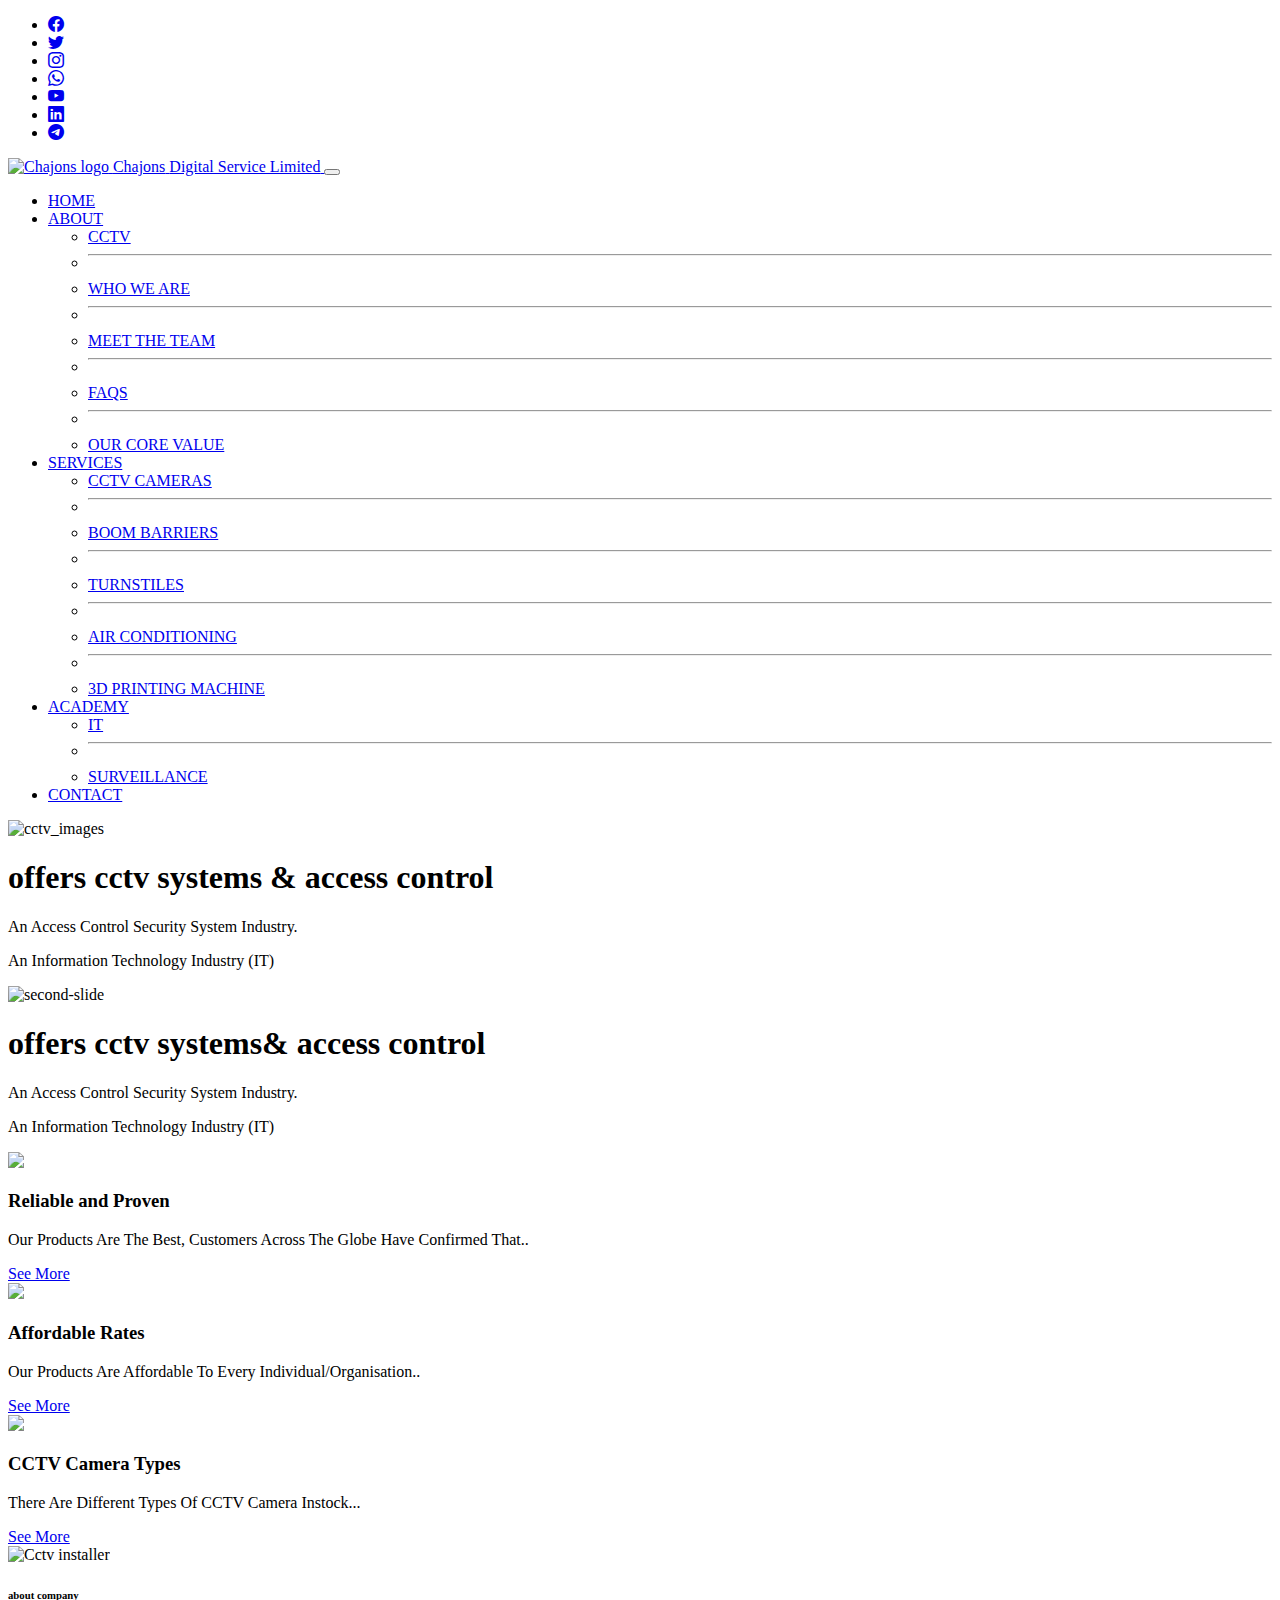
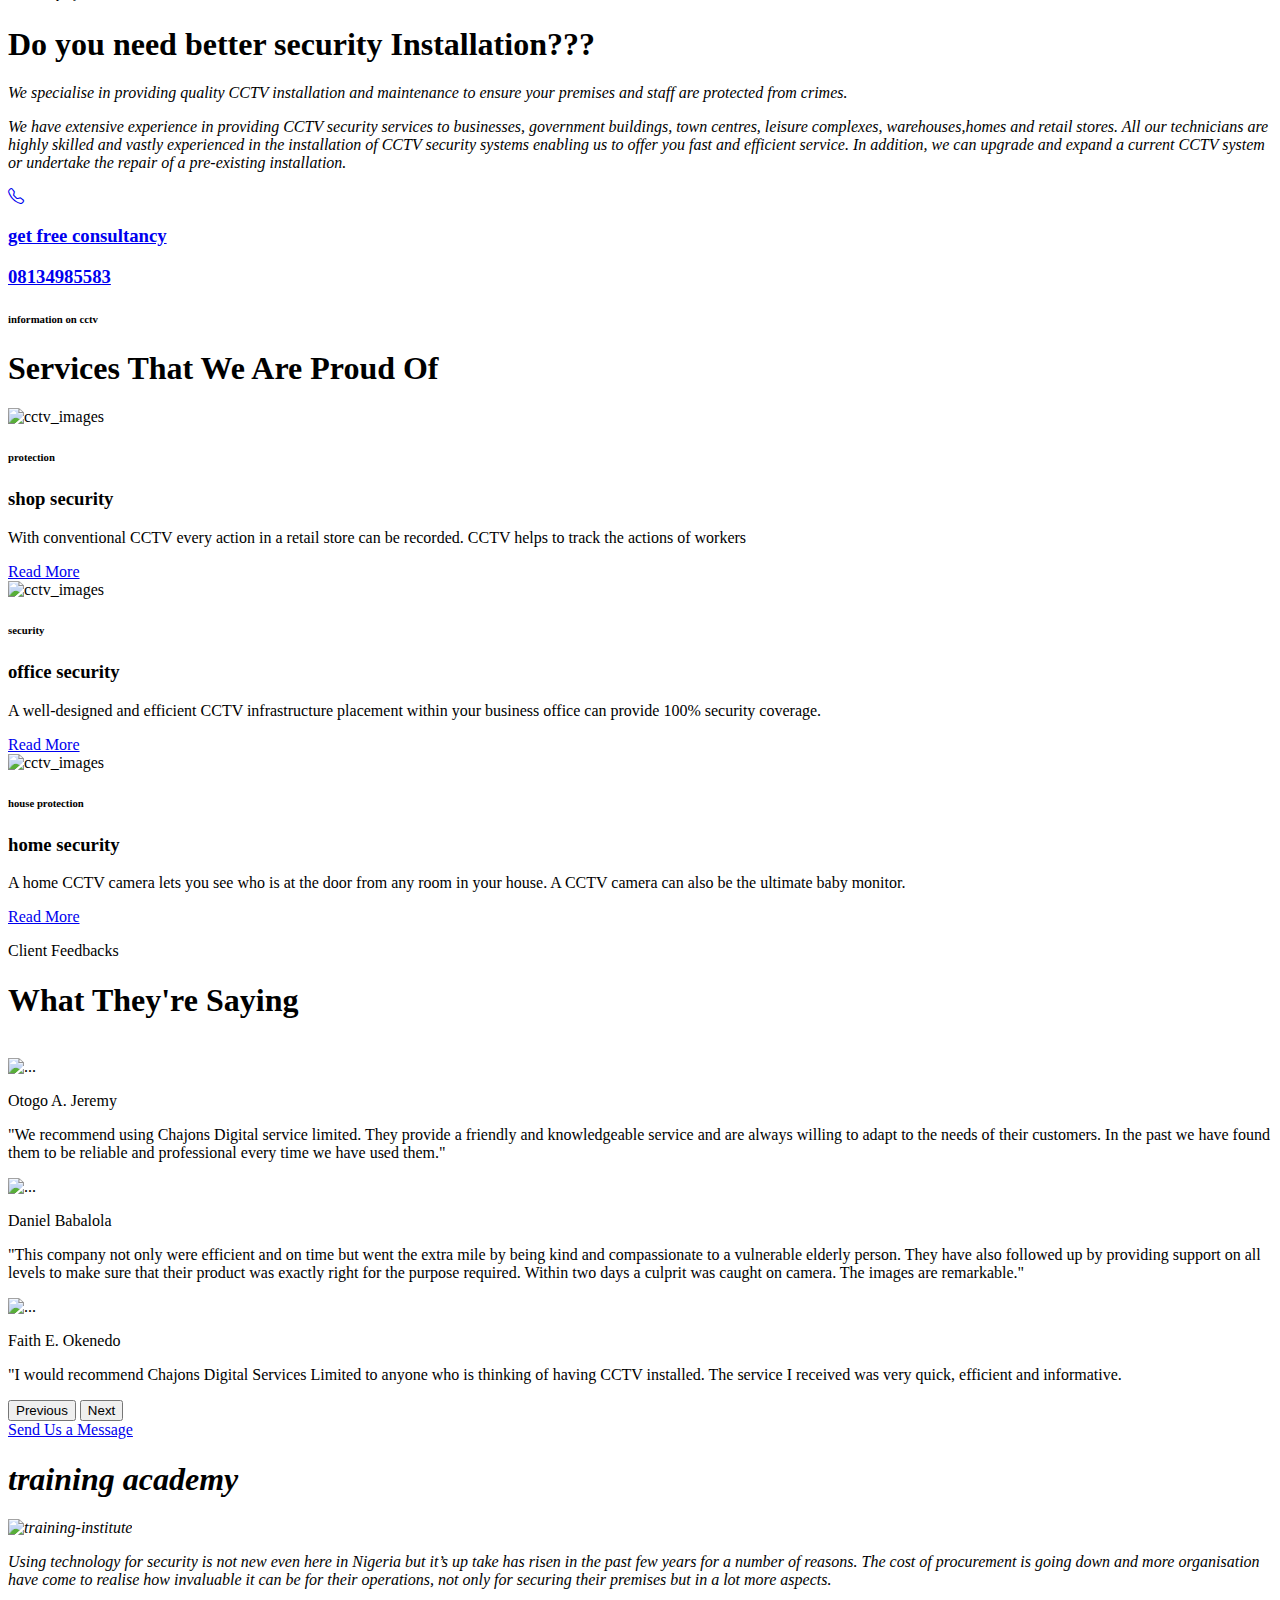
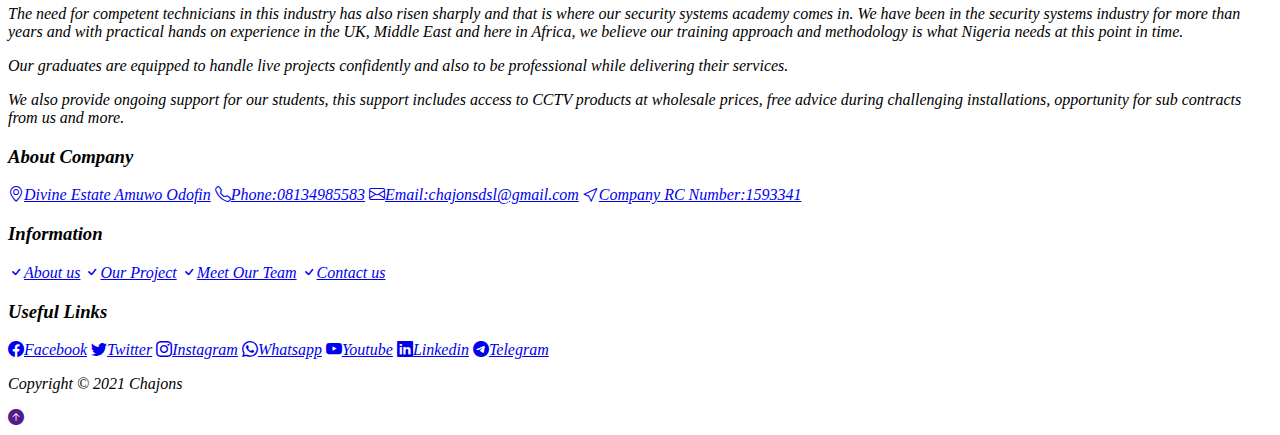
==== index.html @ 060b16e8 "Update index.html" ====
<!DOCTYPE html>
<html>
<head>
	<meta charset="utf-8">
	<link rel="stylesheet" href="https://pro.fontawesome.com/releases/v5.10.0/css/all.css" integrity="sha384-AYmEC3Yw5cVb3ZcuHtOA93w35dYTsvhLPVnYs9eStHfGJvOvKxVfELGroGkvsg+p" crossorigin="anonymous"/>
	<link href="https://cdn.jsdelivr.net/npm/bootstrap@5.0.2/dist/css/bootstrap.min.css" rel="stylesheet" integrity="sha384-EVSTQN3/azprG1Anm3QDgpJLIm9Nao0Yz1ztcQTwFspd3yD65VohhpuuCOmLASjC" crossorigin="anonymous">
	<link rel="stylesheet" href="https://cdn.jsdelivr.net/npm/bootstrap-icons@1.3.0/font/bootstrap-icons.css">
	<link rel="stylesheet" type="text/css" href="css/style.css">
	<title>Chajons Digital Service Limited</title>
	
</head>
<body>
<!--HEADER-->
	<header class="p-2 bg-secondary bg-opacity-10 d-none d-md-block">
		<div class="container-fluid">
			<ul class="nav justify-content-end">
				<li class="nav-item px-2">
					<a href="https://www.facebook.com/Chajonsdsl" target="_blank"><i class="bi bi-facebook"></i></a>  
				</li>
				<li class="nav-item px-2">
					<a href="https://www.twitter.com/Chajonsdsl" target="_blank"><i class="bi bi-twitter"></i></a>
				</li>
				<li class="nav-item px-2">
					<a href="https://www.instagram.com/Chajonsdsl" target="_blank"><i class="bi bi-instagram"></i></a>
				</li>
				<li class="nav-item px-2">
					<a href="https://wa.me/08134985583" target="_blank"><i class="bi bi-whatsapp"></i></a>
				</li>
				<li class="nav-item px-2">
					<a href="#"><i class="bi bi-youtube"></i></a>
				</li>
				<li class="nav-item px-2">
					<a href="https://www.linkedin.com/in/charles-john-4a2347227"  target="_blank"><i class="bi bi-linkedin"  target="_blank"></i></a>
				</li>
				<li class="nav-item px-2">
					<a href="https://t.me/ChajonsDigitalServiceLimited"  target="_blank"><i class="bi bi-telegram"></i></a>
				</li>
			</ul>
			
		</div>
	</header>
<!--NAVBAR-->
	<nav class="navbar navbar-expand-lg navbar-dark bg-primary py-2 sticky-top">
  <div class="container-fluid">
    <a class="navbar-brand" href="#">
    	<img src="images/logo.jpg" alt="Chajons logo" width="100" height="auto" class="d-inline-block aling-text-top rounded-circle"> <span class="text-warning fw-bolder fs-1">Chajons</span> <span class="fs-4">Digital Service Limited</span>
    </a>
    <button class="navbar-toggler" type="button" data-bs-toggle="collapse" data-bs-target="#navbarSupportedContent" aria-controls="navbarSupportedContent" aria-expanded="false" aria-label="Toggle-navigation">
      <span class="navbar-toggler-icon"></span>
    </button>
    <div class="collapse navbar-collapse" id="navbarSupportedContent">
      <ul class="navbar-nav ms-auto">
        <li class="nav-item">
          <a class="nav-link active" aria-current="page" href="#">HOME</a>
        </li>
        
        <!--ABOUT DROPDOWN-->
         <li class="nav-item dropdown">
		          <a class="nav-link dropdown-toggle" aria-current="page" href="about.html" id="aboutDropdown" role="button" data-bs-toggle="dropdown" aria-expanded="false">ABOUT</a>
		          <ul class="dropdown-menu" aria-labelledby="navbarDropdown">
		          	<li><a class="dropdown-item" href="cctv.html">CCTV</a></li>
		          	<li><hr class="dropdown-divider"></li>
		            <li><a class="dropdown-item" href="about.html #who">WHO WE ARE</a></li>
		            <li><hr class="dropdown-divider"></li>
		            <li><a class="dropdown-item" href="about.html #team">MEET THE TEAM</a></li>
		            <li><hr class="dropdown-divider"></li>
		            <li><a class="dropdown-item" href="about.html #faqs">FAQS</a></li>
		            <li><hr class="dropdown-divider"></li>
		            <li><a class="dropdown-item" href="value.html">OUR CORE VALUE</a></li>
		          </ul>
		      </li>
		    <!--SERVICES DROPDWON-->
        <li class="nav-item dropdown">
          <a class="nav-link dropdown-toggle" href="#" id="navbarDropdown" role="button" data-bs-toggle="dropdown" aria-expanded="false">
            SERVICES
          </a>
          <ul class="dropdown-menu" aria-labelledby="navbarDropdown">
            <li><a class="dropdown-item" href="Service.html">CCTV CAMERAS</a></li>
            <li><hr class="dropdown-divider"></li>
            <li><a class="dropdown-item" href="boom.html">BOOM BARRIERS</a></li>
            <li><hr class="dropdown-divider"></li>
             <li><a class="dropdown-item" href="turnstile.html">TURNSTILES</a></li>
            <li><hr class="dropdown-divider"></li>
            <li><a class="dropdown-item" href="air_condition.html">AIR CONDITIONING</a></li>
            <li><hr class="dropdown-divider"></li>
            <li><a class="dropdown-item" href="3D_printing.html">3D PRINTING MACHINE	</a></li>
          </ul>
        </li>
        
        <!--ACADEMY DROPDOWN-->
        <li class="nav-item dropdown">
          <a class="nav-link dropdown-toggle" href="#" id="navbarDropdown" role="button" data-bs-toggle="dropdown" aria-expanded="false">
            ACADEMY
          </a>
          <ul class="dropdown-menu" aria-labelledby="navbarDropdown">
            <li><a class="dropdown-item" href="academy.html">IT</a></li>
            <li><hr class="dropdown-divider"></li>
            <li><a class="dropdown-item" href="surveillance.html">SURVEILLANCE</a></li>
          </ul>
        </li>


        <li class="nav-item">
        	<a class="nav-link" href="contact.html">CONTACT</a>
        </li>
      </ul>
    </div>
  </div>
</nav>

<!--CAROUSEL-->
<div id="carouselCaptions" class="carousel slid" data-bs-ride="carousel">
	<div class="contain-fluid">
		<div class="carousel-inner">
			<div class="carousel-item active">
				<img src="images/cctv_t.jpg"class="d-block w-100" alt="cctv_images">
				<div class="carousel-caption d-none d-md-block">
					<h1 class="text-uppercase mb-3 mb-sm-0 fw-bold">
					<span class="text-primary">offers cctv systems</span> & access control 
					</h1>
					<p class="fs-4 text-warning fw-bold">An Access Control Security System Industry.</p>
					<p class="fs-4 text-warning fw-bold">An Information Technology Industry (IT)</p>
				</div>
			</div>

		<!--CAROUSEL SLIDE2-->
		<div class="carousel-item">
				<img src="images/abstract-2.jpg" class="d-block w-100" alt="second-slide">
				<div class="carousel-caption d-none d-md-block">
					<h1 class="text-uppercase  mb-3 mb-sm-0 fw-bold ">
					<span class="text-primary">offers cctv systems</span>& access control 
					</h1>
					<p class="fs-4 text-warning fw-bold">An Access Control Security System Industry.</p>
					<p class="fs-4 text-warning fw-bold">An Information Technology Industry (IT)</p>	
				</div>
			</div>
			
		</div>
	</div>
	
</div>

<!--BOXES-->
<section class="p-5">
	<div class="container-fluid">
		<div class="row text text-center">
			

			<div class="col-md pb-3">
				<div class="card bg-secondary text-light">
					<div class="card-body text-center">
						<img src="images/dome3.jpg" class="card-img-top">
						<h3 class="card-title mb-3">Reliable and Proven</h3>
						<p class="card-text shadow-lg p-3 mb-1 bg-dark rounded fw-bold">Our Products Are The Best, Customers Across The Globe Have Confirmed That..</p>
						<a class="btn btn-primary" href="service.html">See More</a>
					</div>
				</div>
			</div>


			<!--BOX2-->
			<div class="col-md pb-3">
				<div class="card bg-secondary text-light">
					<div class="card-body text-center">
						<img src="images/infrared-cctv.jpg" class="card-img-top">
						<h3 class="card-title mb-3">Affordable Rates</h3>
						<p class="card-text shadow-lg p-3 mb-1 bg-dark rounded fw-bold">Our Products Are Affordable To Every Individual/Organisation..</p>
						<a class="btn btn-primary" href="service.html">See More</a>
					</div>
				</div>
			</div>

			<!--BOX3-->
			<div class="col-md pb-3">
				<div class="card bg-secondary text-light">
					<div class="card-body text-center">
						<img src="images/SolarPowered.jpg" class="card-img-top">
						<h3 class="card-title mb-3">CCTV Camera Types</h3>
						<p class="card-text shadow-lg p-3 mb-1 bg-dark rounded fw-bold">There Are Different Types Of CCTV Camera Instock...</p>
						<a class="btn btn-primary" href="service.html">See More</a>
					</div>
				</div>
			</div>
		</div>
	</div>
</section>

<!--ABOUT COMPANY-->
<section id="company" class="p-5">
	<div class="container-fluid">
			<div class="row aling-items-center justify-content-between">
				<div class="col-md">
					<img class="img-fluid" src="images/installer.jpeg" alt="Cctv  installer">
				</div>
				<div class="col-md">
					<h6 class="text-uppercase fw-lighter text-primary font-monospace">about company</h6>
					<h1 class="text-dark text fw-bolder text-muted">Do you need better security Installation???</h1>
					<p class="py-3 text-muted fs-5"><em>We specialise in providing quality CCTV installation and maintenance to ensure your premises and staff are protected from crimes.</em></p>
					<p class="py-3 text-muted fs-5"><em>We have extensive experience in providing CCTV security services to businesses, government buildings, town centres, leisure complexes, warehouses,homes and retail stores.  All our technicians are highly skilled and vastly experienced in the installation of CCTV security systems enabling us to offer you fast and efficient service. In addition, we can upgrade and expand a current CCTV system or undertake the repair of a pre-existing installation.</em></p>
					<div class="row">
						<div class="col-md">
							<div class="border border-top">
								<div class="d-flex p-2">
									<div class="h3">
										<a class="text-primary" href="tel:08134985583"><i class="bi bi-telephone"></i></a>
									</div>
									<div class="px-3 ">
										<a class="link-primary" href="#"><h3 class="text-uppercase lead text-muted">get free consultancy</h3></a>
										<a class="link-primary" href="tel:08134985583"><h3 class="text-muted">08134985583</h3></a>
									</div>
								</div>
							</div>
						</div>	
					</div>	
				</div>
			</div>	
		</div>
</section>

<!--CARDS2-->

<section class="p-5">
	<div class="container-fluid">
		<div class="text-center">
			<h6 class="text-uppercase text-primary font-monospace">information on cctv</h6>
			<h1 class="fw-bold">Services That We Are Proud Of</h1>
		</div>
		<div class="row text text-center">

			<!--BOX1-->
			<div class="col-md pb-4">
				<div class="card">
					<img src="images/shop.jpeg" alt="cctv_images" class="card-img-top">
						<div class="card-body">
							<div class="card-title">
								<h6 class="fw-lighter text-primary text-uppercase">protection</h6>
								<h3 class="text-uppercase fw-bold">shop security</h3>
							</div>
							<p class="card-text">With conventional CCTV every action in a retail store can be recorded. CCTV helps to track the actions of workers</p>
							<a class="text-primary fs-5 border-top" href="cctv.html #shop">Read More</a>
						</div>
				</div>
			</div>


			<!--BOX2-->
			<div class="col-md pb-4">
				<div class="card">
					<img src="images/office1.jpg" alt="cctv_images" class="card-img-top">
						<div class="card-body">
							<div class="card-title">
								<h6 class="fw-lighter text-primary text-uppercase">security</h6>
								<h3 class="text-uppercase fw-bold">office security</h3>
							</div>
							<p class="card-text">A well-designed and efficient CCTV infrastructure placement within your business office can provide 100% security coverage.</p>
							<a class="text-primary fs-5 border-top" href="cctv.html #office">Read More</a>
						</div>
				</div>
			</div>

			<!--BOX3-->
			<div class="col-md pb-4">
				<div class="card">
					<img src="images/home.jpeg" alt="cctv_images" class="card-img-top">
						<div class="card-body">
							<div class="card-title">
								<h6 class="fw-lighter text-primary text-uppercase">house protection</h6>
								<h3 class="text-uppercase fw-bold">home security</h3>
							</div>
							<p class="card-text"> A home CCTV camera lets you see who is at the door from any room in your house. A CCTV camera can also be the ultimate baby monitor.</p>
							<a class="text-primary fs-5 border-top" href="cctv.html #home">Read More</a>
						</div>
				</div>
			</div>
		</div>
	</div>
</section>

<!--CLIENT-->
<section class="p-5" id="client">
	<div class="container-fluid">
		<div class="row text text-center">
			<div class="col-md pb-3">
				<p class=" fs-6 fw-lighter font-monospace text-primary">Client Feedbacks</p>
				<h1 class="fw-bolder">What They're Saying</h1>
				<br>
				<div id="carouselExampleDark" class="carousel carousel-dark slide" data-bs-ride="carousel">
					    <div class="carousel-inner">
								    <div class="carousel-item active" data-bs-interval="10000">
								 			<img src="Images/surveillance.jpg" class="d-block w-100 img-fluid" alt="...">
								      <div class="carousel-caption d-none d-md-block text-white fw-bold">
								        <p class="fs-1">Otogo A. Jeremy</p>
								        <p class="fs-5">"We recommend using Chajons Digital service limited. They provide a friendly and knowledgeable service and are always willing to adapt to the needs of their customers. In the past we have found them to be reliable and professional every time we have used them."</p>
								      </div>
								    </div>

								    <div class="carousel-item" data-bs-interval="2000">
								      <img src="Images/surveillance.jpg" class="d-block w-100 img-fluid" alt="...">
								      <div class="carousel-caption d-none d-md-block text-white fw-bold">
								        <p class="fs-1">Daniel Babalola</p>
								        <p class="fs-4">"This company not only were efficient and on time but went the extra mile by being kind and compassionate to a vulnerable elderly person. They have also followed up by providing support on all levels to make sure that their product was exactly right for the purpose required. Within two days a culprit was caught on camera. The images are remarkable."</p>
								      </div>
								    </div>

								    <div class="carousel-item">
											<img src="Images/surveillance.jpg" class="d-block w-100 img-fluid" alt="...">
								      <div class="carousel-caption d-none d-md-block text-white fw-bold">
								        <p class="fs-1">Faith E. Okenedo</p>
								        <p class="fs-5">"I would recommend Chajons Digital Services Limited to anyone who is thinking of having CCTV installed. The service I received was very quick, efficient and informative.</p>
								      </div>
								    </div>

								  </div>
								  <button class="carousel-control-prev" type="button" data-bs-target="#carouselExampleDark" data-bs-slide="prev">
								    <span class="carousel-control-prev-icon" aria-hidden="true"></span>
								    <span class="visually-hidden">Previous</span>
  								</button>
								  <button class="carousel-control-next" type="button" data-bs-target="#carouselExampleDark" data-bs-slide="next">
								    <span class="carousel-control-next-icon" aria-hidden="true"></span>
								    <span class="visually-hidden">Next</span>
								  </button>
					  
				</div>
				<div class="p-5 text-primary">
					<a href="contact.html #request" class="btn btn-outline-primary">Send Us a Message</a>
				</div>
				
			</div>


			<div class="col-md pb-3">
				<h1 class="text-uppercase fw-bolder font-monospace"><em>training academy<em></em></h1>
				<div class="row text-center">
					<div class="col-md pb-3">
						<img class="img-fluid" src="images/office.jpeg" alt="training-institute">
					</div>
					<div class="col-md pb-3">
						<p>Using technology for security is not new even here in Nigeria but it’s up take has risen in the past few years for a number of reasons. The cost of procurement is going down and more organisation have come to realise how invaluable it can be for their operations, not only for securing their premises but in a lot more aspects.</p>
					</div>
				</div>
				<p>The need for competent technicians in this industry has also risen sharply and that is where our security systems academy comes in. We have been in the security systems industry for more than years and with practical hands on experience in the UK, Middle East and here in Africa, we believe our training approach and methodology is what Nigeria needs at this point in time.</p>
				<p>Our graduates are equipped to handle live projects confidently and also to be professional while delivering their services.</p>
				<p>We also provide ongoing support for our students, this support includes access to CCTV products at wholesale prices, free advice during challenging installations, opportunity for sub contracts from us and more.</p> 
			</div>
		</div>
		
	</div>
</section>



<!--CONTACT INFO-->
<section class="p-4 text-white bg-primary">
	<div class="container-fluid">
		<div class="row text text-start">
			<div class="col-md pb-3">
				<nav class="nav flex-column"><h3>About Company</h3>
					<a href="#"><i class="bi bi-geo-alt"></i><span class="px-2">Divine Estate Amuwo Odofin</span></a>
					<a href="tel:08134985583"><i class="bi bi-telephone"></i><span class="px-2">Phone:08134985583</span></a>
					<a href="mailto:chajonsdsl@gmail.com"><i class="bi bi-envelope"></i><span class="px-2">Email:chajonsdsl@gmail.com</span></a>
					<a href="#"><i class="bi bi-cursor"></i><span class="px-2">Company RC Number:1593341</span></a>
				</nav>
			</div>


			<div class="col-md pb-3">
				<nav class="nav flex-column"><h3>Information</h3>
					<a href="About.html"><i class="bi bi-check"></i><span class="px-2">About us</span></a>
					<a href="#project"><i class="bi bi-check"></i><span class="px-2">Our Project</span></a>
					<a href="about.html #team"><i class="bi bi-check"></i><span class="px-2">Meet Our Team</span></a>
					<a href="contact.html"><i class="bi bi-check"></i><span class="px-2">Contact us</span></a>
				</nav>
			</div>
			

			<div class="col-md pb-3">
				<nav class="nav flex-column"><h3>Useful Links</h3>
					<a href="https://www.facebook.com/Chajonsdsl" target="_blank"><i class="bi bi-facebook"></i><span class="px-2">Facebook</span></a>
					<a href="#"><i class="bi bi-twitter"></i><span class="px-2">Twitter</span></a>
					<a href="https://www.instagram.com/Chajonsdsl" target="_blank"><i class="bi bi-instagram"></i><span class="px-2">Instagram</span></a>
					<a href="https://wa.me/08134985583" target="_blank"><i class="bi bi-whatsapp"></i><span class="px-2">Whatsapp</span></a>
					<a href="#"><i class="bi bi-youtube"></i><span class="px-2">Youtube</span></a>
					<a href="https://www.linkedin.com/in/charles-john-4a2347227" target="_blank"><i class="bi bi-linkedin"></i><span class="px-2">Linkedin</span></a>
					<a  href="https://t.me/ChajonsDigitalServiceLimited" target="_blank"><i class="bi bi-telegram"></i><span class="px-2">Telegram</span></a>


				</nav>
			</div>
		</div>
	</div>


</section>



<!--FOOOTER-->
<footer class="bg-dark bg-opacity-100 p-3 position-relative text-white text-center ">
	<div class="container-fluid">
		<p class="text-muted">Copyright &copy; 2021 Chajons</p>
		<a href="" class="position-absolute bottom-0 end-0 p-5">
			<i class="h1 bi bi-arrow-up-circle-fill"></i>
		</a>
		
	</div>
</footer>

	<script src="https://cdn.jsdelivr.net/npm/bootstrap@5.0.2/dist/js/bootstrap.bundle.min.js" integrity="sha384-MrcW6ZMFYlzcLA8Nl+NtUVF0sA7MsXsP1UyJoMp4YLEuNSfAP+JcXn/tWtIaxVXM" crossorigin="anonymous"></script>
</body>
</html>
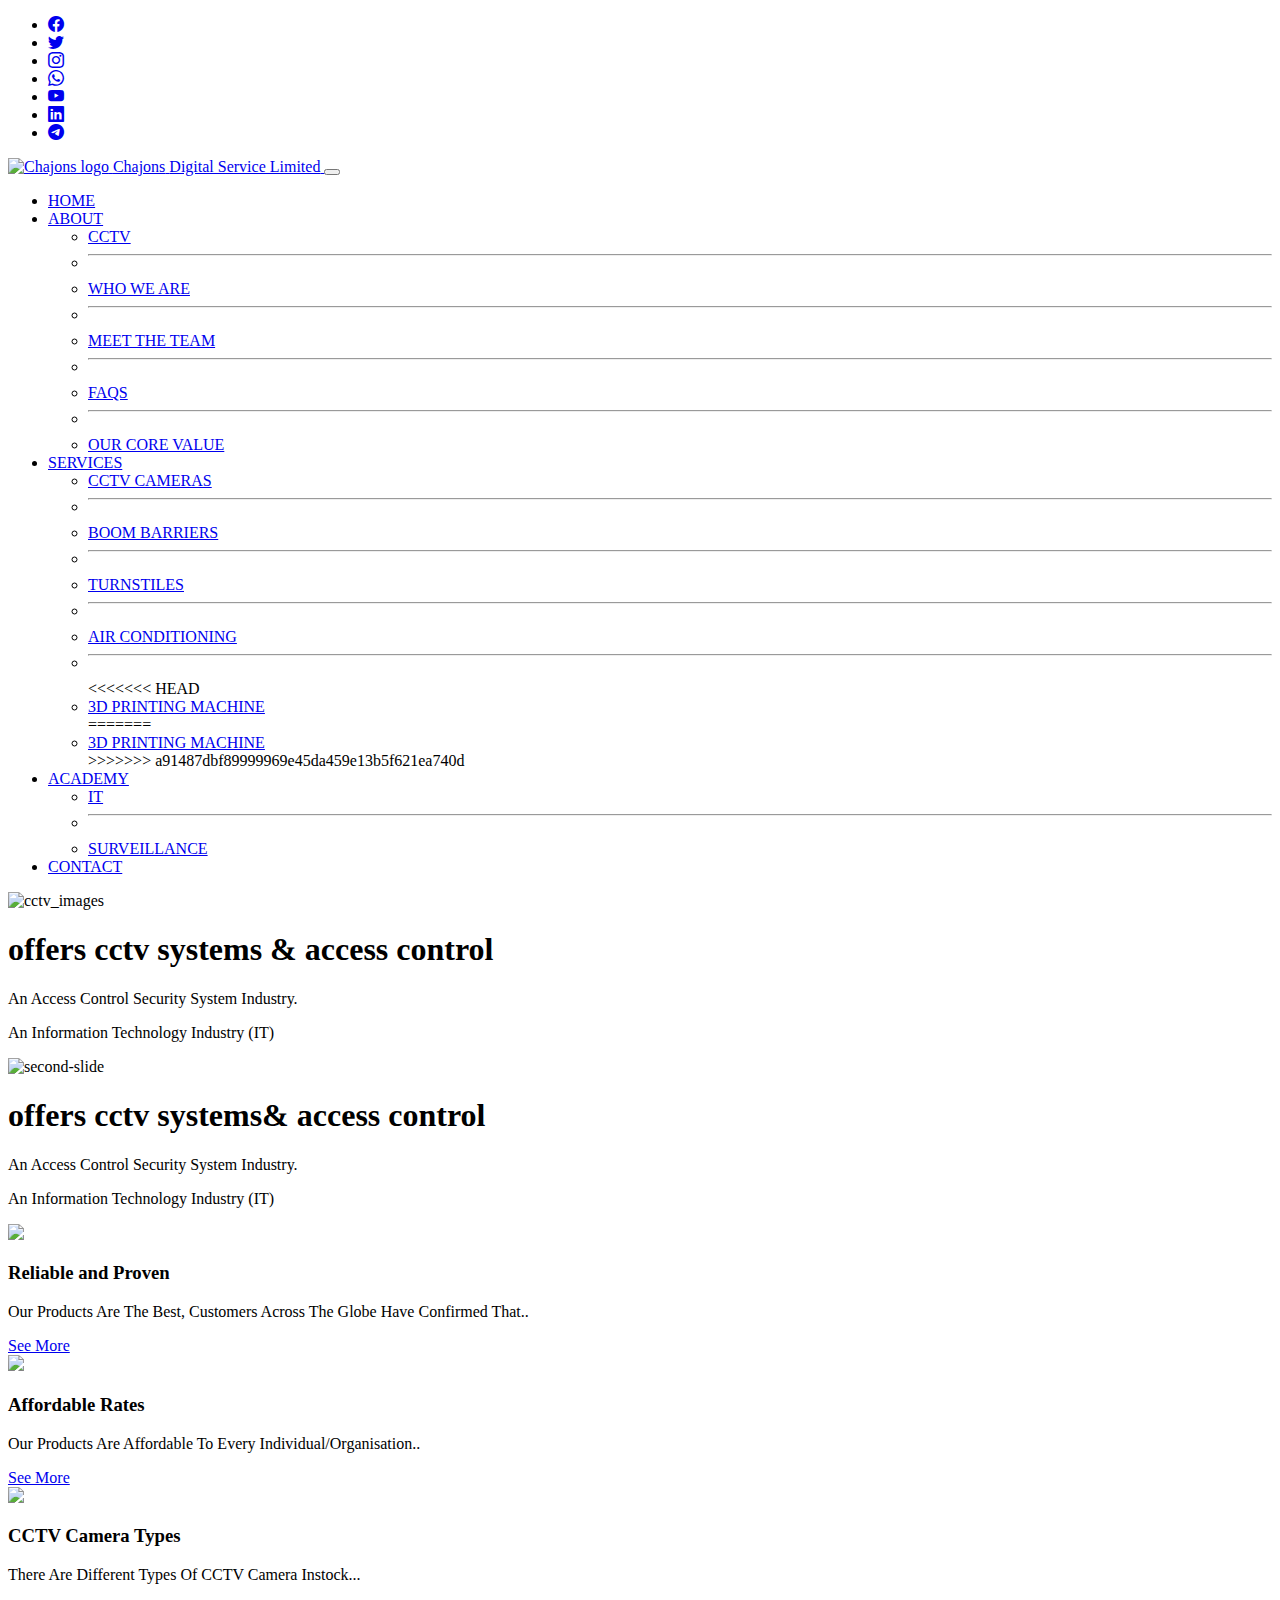
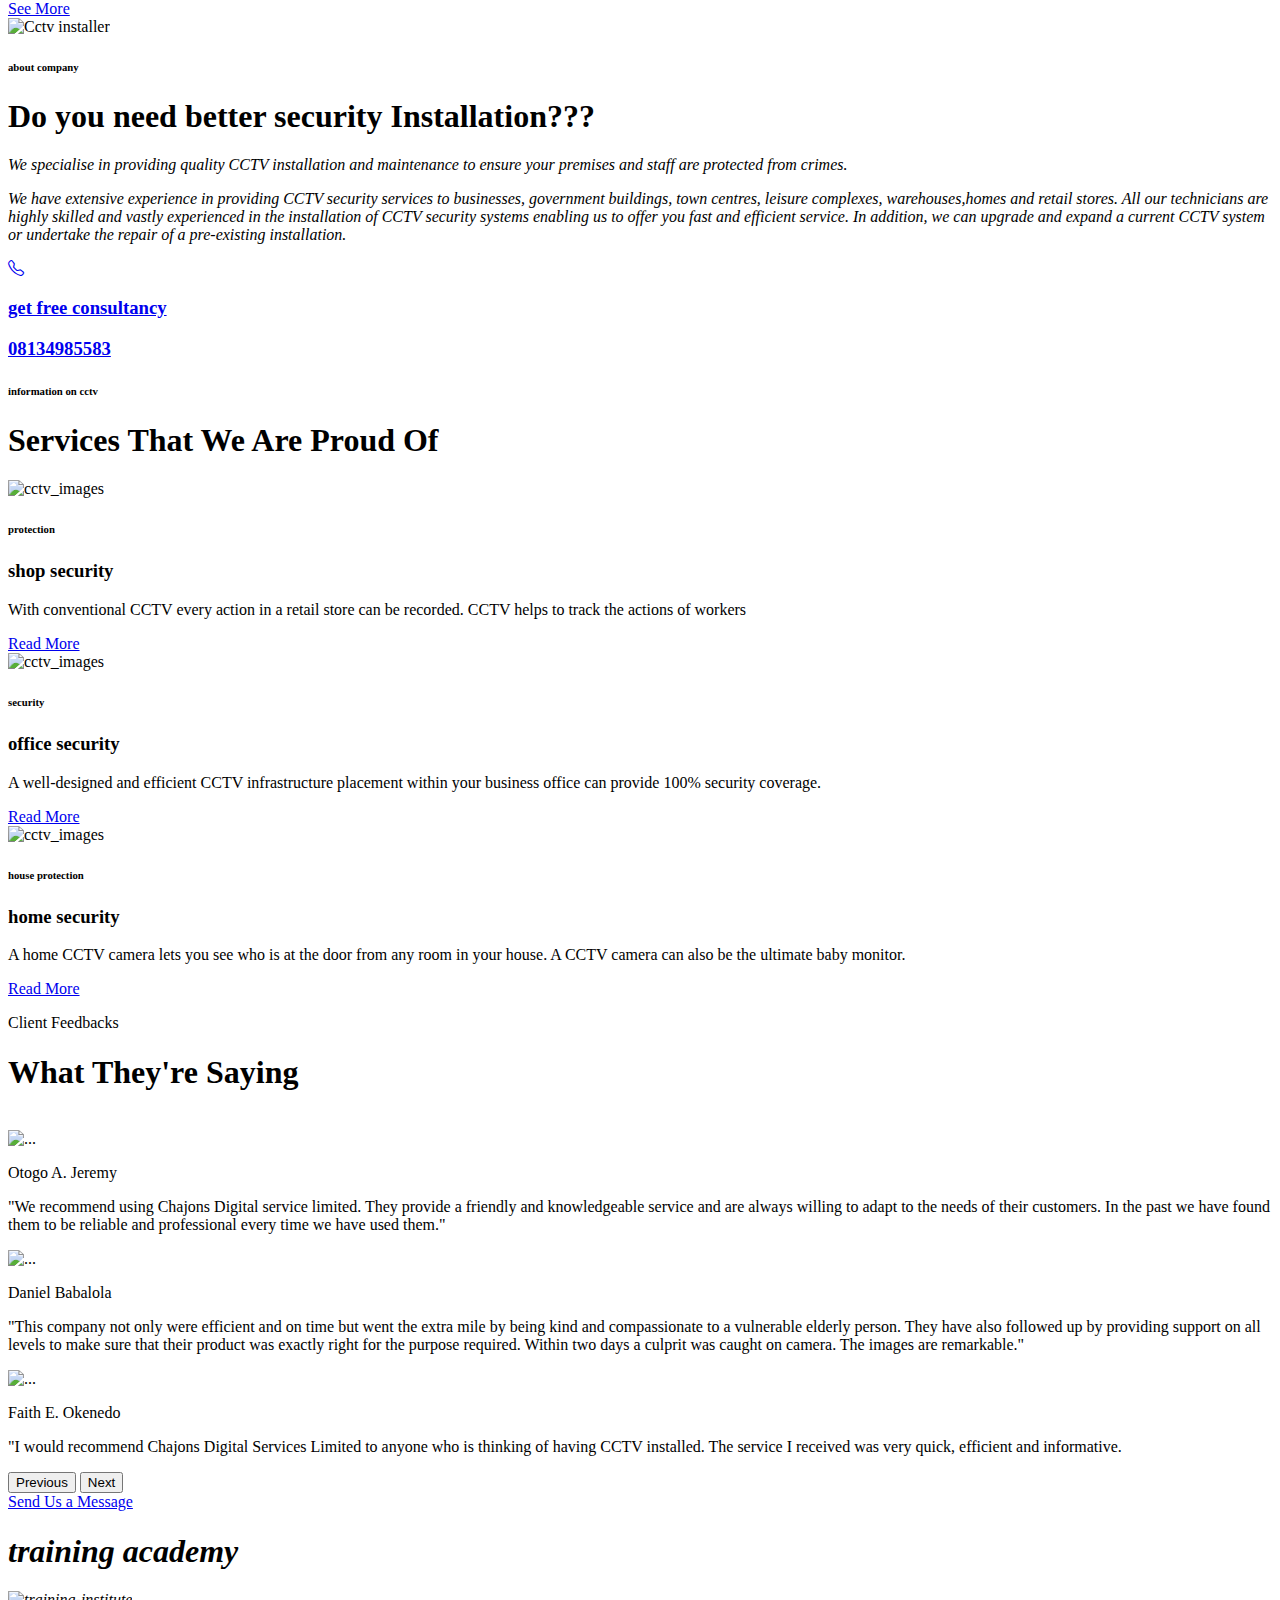
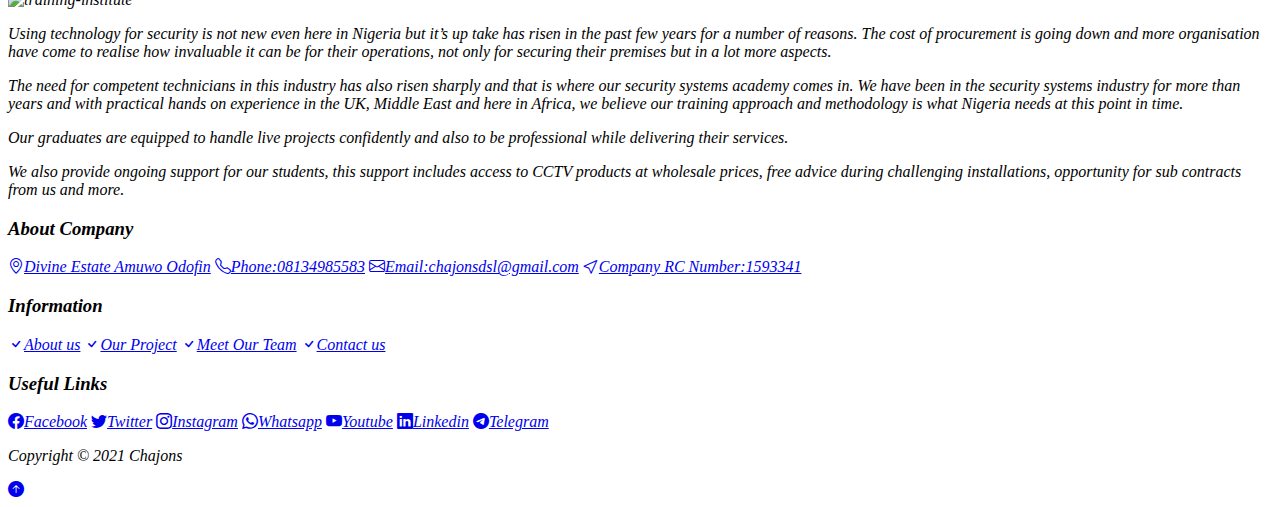
==== commit 9aefcae6: "more changes" ====
--- a/index.html
+++ b/index.html
@@ -39,6 +39,8 @@
 			
 		</div>
 	</header>
+
+
 <!--NAVBAR-->
 	<nav class="navbar navbar-expand-lg navbar-dark bg-primary py-2 sticky-top">
   <div class="container-fluid">
@@ -75,15 +77,19 @@
             SERVICES
           </a>
           <ul class="dropdown-menu" aria-labelledby="navbarDropdown">
-            <li><a class="dropdown-item" href="Service.html">CCTV CAMERAS</a></li>
+            <li><a class="dropdown-item" href="service.html">CCTV CAMERAS</a></li>
             <li><hr class="dropdown-divider"></li>
             <li><a class="dropdown-item" href="boom.html">BOOM BARRIERS</a></li>
             <li><hr class="dropdown-divider"></li>
              <li><a class="dropdown-item" href="turnstile.html">TURNSTILES</a></li>
             <li><hr class="dropdown-divider"></li>
-            <li><a class="dropdown-item" href="air_condition.html">AIR CONDITIONING</a></li>
+            <li><a class="dropdown-item" href="condition.html">AIR CONDITIONING</a></li>
             <li><hr class="dropdown-divider"></li>
-            <li><a class="dropdown-item" href="3D_printing.html">3D PRINTING MACHINE	</a></li>
+<<<<<<< HEAD
+            <li><a class="dropdown-item" href="printing.html">3D PRINTING MACHINE	</a></li>
+=======
+            <li><a class="dropdown-item" href="3d_printing.html">3D PRINTING MACHINE	</a></li>
+>>>>>>> a91487dbf89999969e45da459e13b5f621ea740d
           </ul>
         </li>
         
@@ -145,7 +151,7 @@
 	<div class="container-fluid">
 		<div class="row text text-center">
 			
-
+			<!--BOX1-->
 			<div class="col-md pb-3">
 				<div class="card bg-secondary text-light">
 					<div class="card-body text-center">
@@ -287,7 +293,7 @@
 				<div id="carouselExampleDark" class="carousel carousel-dark slide" data-bs-ride="carousel">
 					    <div class="carousel-inner">
 								    <div class="carousel-item active" data-bs-interval="10000">
-								 			<img src="Images/surveillance.jpg" class="d-block w-100 img-fluid" alt="...">
+								 			<img src="images/surveillance.jpg" class="d-block w-100 img-fluid" alt="...">
 								      <div class="carousel-caption d-none d-md-block text-white fw-bold">
 								        <p class="fs-1">Otogo A. Jeremy</p>
 								        <p class="fs-5">"We recommend using Chajons Digital service limited. They provide a friendly and knowledgeable service and are always willing to adapt to the needs of their customers. In the past we have found them to be reliable and professional every time we have used them."</p>
@@ -295,7 +301,7 @@
 								    </div>
 
 								    <div class="carousel-item" data-bs-interval="2000">
-								      <img src="Images/surveillance.jpg" class="d-block w-100 img-fluid" alt="...">
+								      <img src="images/surveillance.jpg" class="d-block w-100 img-fluid" alt="...">
 								      <div class="carousel-caption d-none d-md-block text-white fw-bold">
 								        <p class="fs-1">Daniel Babalola</p>
 								        <p class="fs-4">"This company not only were efficient and on time but went the extra mile by being kind and compassionate to a vulnerable elderly person. They have also followed up by providing support on all levels to make sure that their product was exactly right for the purpose required. Within two days a culprit was caught on camera. The images are remarkable."</p>
@@ -303,7 +309,7 @@
 								    </div>
 
 								    <div class="carousel-item">
-											<img src="Images/surveillance.jpg" class="d-block w-100 img-fluid" alt="...">
+											<img src="images/surveillance.jpg" class="d-block w-100 img-fluid" alt="...">
 								      <div class="carousel-caption d-none d-md-block text-white fw-bold">
 								        <p class="fs-1">Faith E. Okenedo</p>
 								        <p class="fs-5">"I would recommend Chajons Digital Services Limited to anyone who is thinking of having CCTV installed. The service I received was very quick, efficient and informative.</p>
@@ -365,7 +371,7 @@
 
 			<div class="col-md pb-3">
 				<nav class="nav flex-column"><h3>Information</h3>
-					<a href="About.html"><i class="bi bi-check"></i><span class="px-2">About us</span></a>
+					<a href="about.html"><i class="bi bi-check"></i><span class="px-2">About us</span></a>
 					<a href="#project"><i class="bi bi-check"></i><span class="px-2">Our Project</span></a>
 					<a href="about.html #team"><i class="bi bi-check"></i><span class="px-2">Meet Our Team</span></a>
 					<a href="contact.html"><i class="bi bi-check"></i><span class="px-2">Contact us</span></a>
@@ -398,7 +404,7 @@
 <footer class="bg-dark bg-opacity-100 p-3 position-relative text-white text-center ">
 	<div class="container-fluid">
 		<p class="text-muted">Copyright &copy; 2021 Chajons</p>
-		<a href="" class="position-absolute bottom-0 end-0 p-5">
+		<a href="#" class="position-absolute bottom-0 end-0 p-5">
 			<i class="h1 bi bi-arrow-up-circle-fill"></i>
 		</a>
 		
